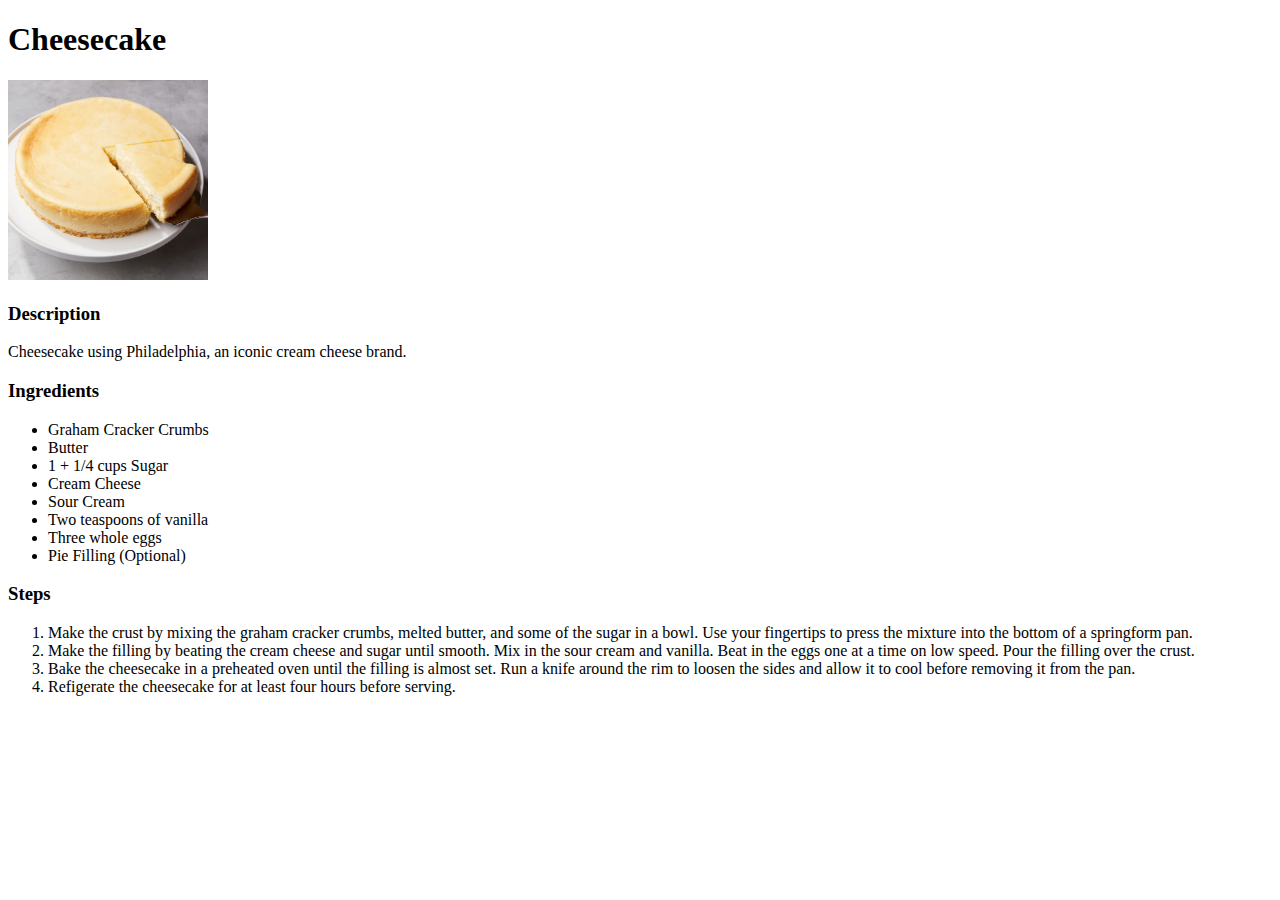
==== recipes/cheesecake.html @ 88689686 "Added cheesecake recipe" ====
<!DOCTYPE html>
<html lang="en">
<head>
  <meta charset="UTF-8">
  <meta name="viewport" content="width=device-width, initial-scale=1.0">
  <title>Odin Recipes - Cheesecake</title>
</head>
<body>
  <h1>Cheesecake</h1>
  <img src="../images/cheesecake.jpg" alt="Cheesecake" width="200" height="200">
  <h3>Description</h3>
  <p>Cheesecake using Philadelphia, an iconic cream cheese brand.</p>
  <h3>Ingredients</h3>
  <ul>
    <li>Graham Cracker Crumbs</li>
    <li>Butter</li>
    <li>1 + 1/4 cups Sugar</li>
    <li>Cream Cheese</li>
    <li>Sour Cream</li>
    <li>Two teaspoons of vanilla</li>
    <li>Three whole eggs</li>
    <li>Pie Filling (Optional)</li>
  </ul>
  <h3>Steps</h3>
  <ol>
    <li>Make the crust by mixing the graham cracker crumbs, melted butter, and some of the sugar in a bowl. Use your fingertips to press the mixture into the bottom of a springform pan.</li>
    <li>Make the filling by beating the cream cheese and sugar until smooth. Mix in the sour cream and vanilla. Beat in the eggs one at a time on low speed. Pour the filling over the crust.</li>
    <li>Bake the cheesecake in a preheated oven until the filling is almost set. Run a knife around the rim to loosen the sides and allow it to cool before removing it from the pan.</li>
    <li>Refigerate the cheesecake for at least four hours before serving.</li>
  </ol>
</body>
</html>
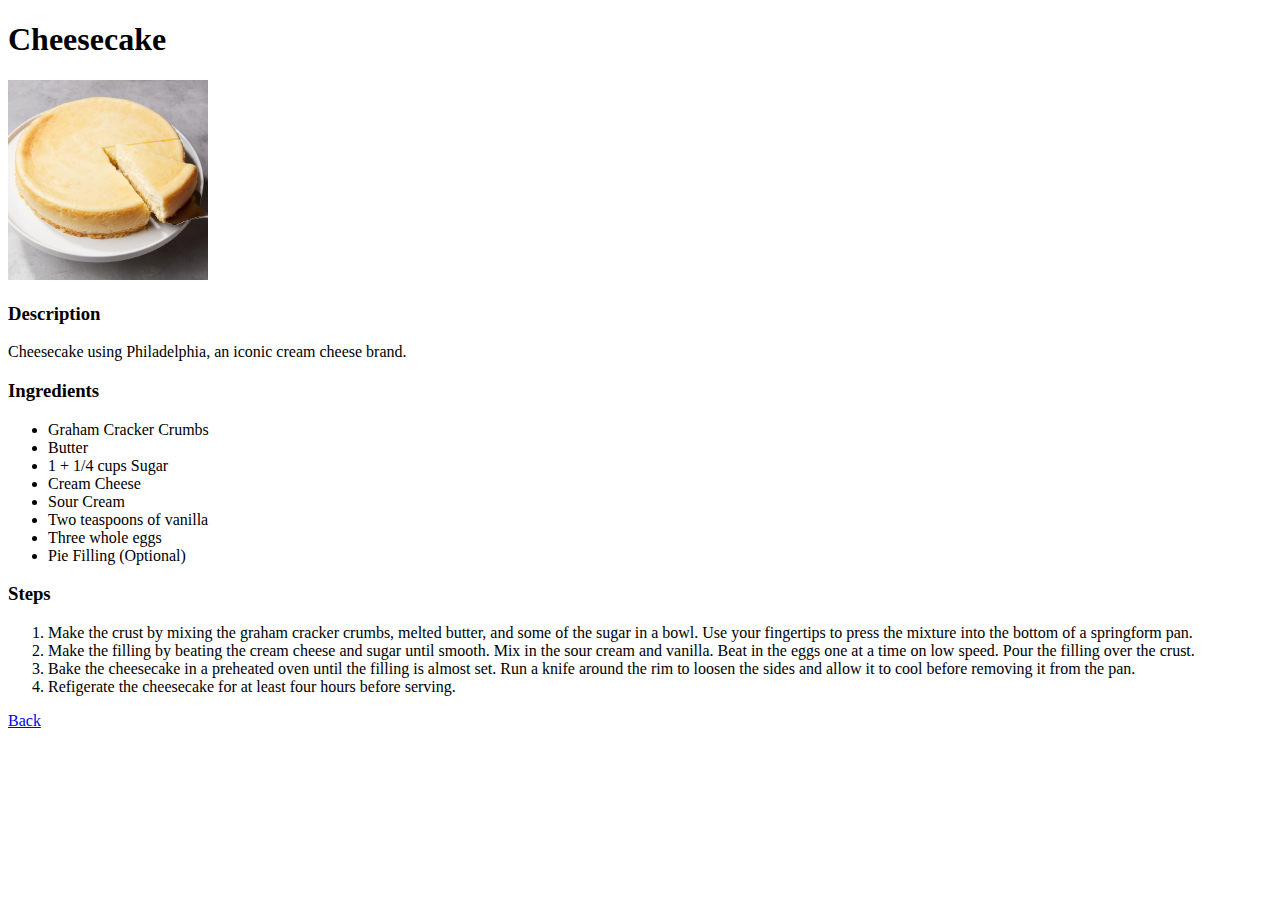
==== commit 96916d96: "Added a Back link from the Cheesecake page" ====
--- a/recipes/cheesecake.html
+++ b/recipes/cheesecake.html
@@ -28,5 +28,6 @@
     <li>Bake the cheesecake in a preheated oven until the filling is almost set. Run a knife around the rim to loosen the sides and allow it to cool before removing it from the pan.</li>
     <li>Refigerate the cheesecake for at least four hours before serving.</li>
   </ol>
+  <a href="../index.html">Back</a>
 </body>
 </html>
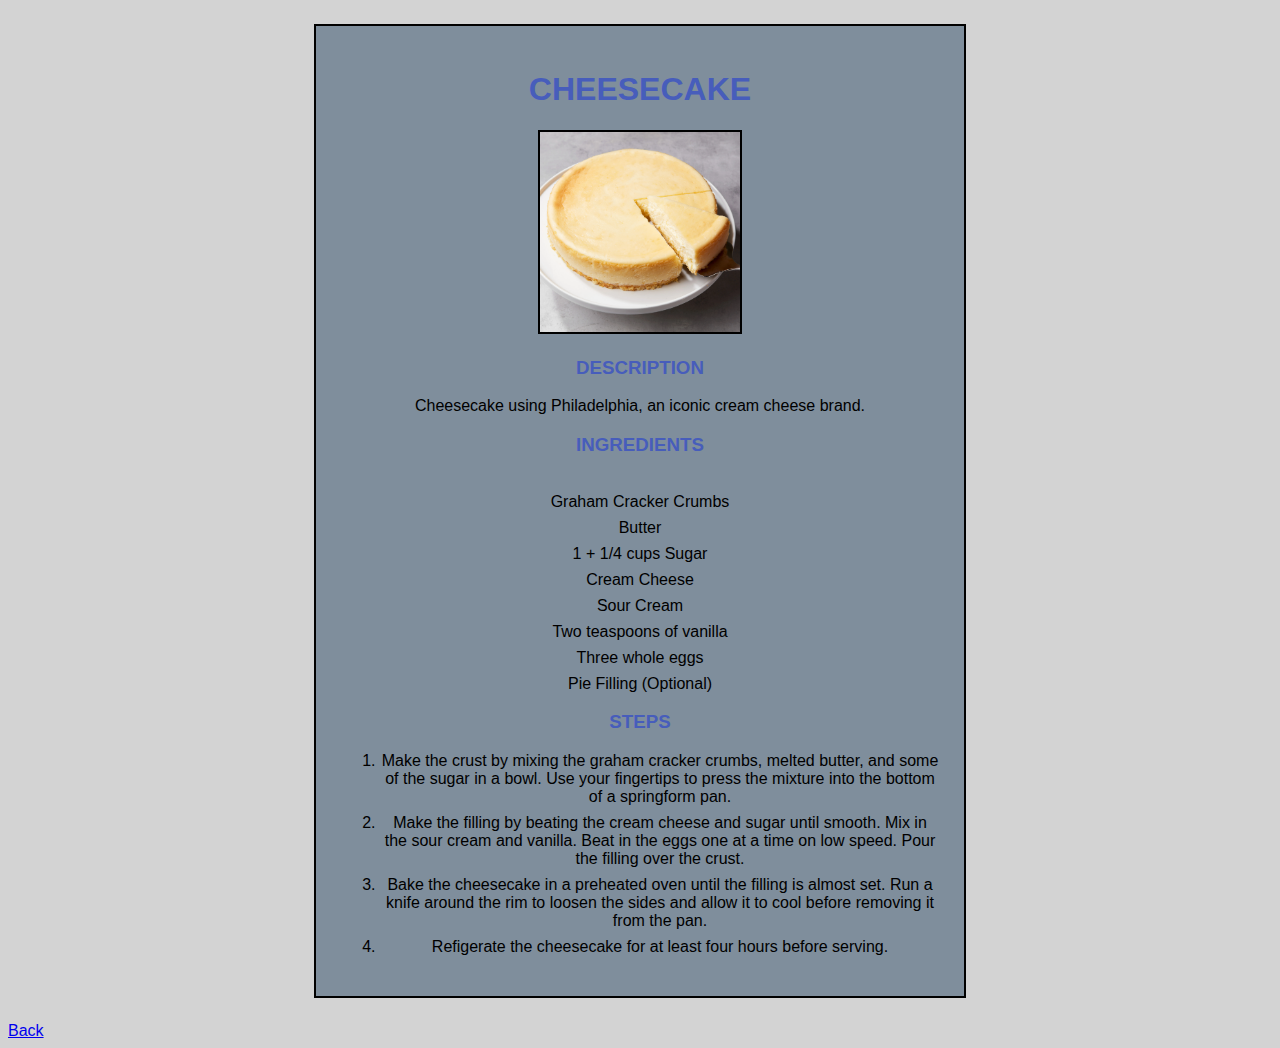
==== commit bfe646b4: "Added styling to Cheesecake recipe" ====
--- a/recipes/cheesecake.html
+++ b/recipes/cheesecake.html
@@ -1,33 +1,42 @@
 <!DOCTYPE html>
 <html lang="en">
+
 <head>
   <meta charset="UTF-8">
   <meta name="viewport" content="width=device-width, initial-scale=1.0">
+  <link rel="stylesheet" href="../styles.css">
   <title>Odin Recipes - Cheesecake</title>
 </head>
+
 <body>
-  <h1>Cheesecake</h1>
-  <img src="../images/cheesecake.jpg" alt="Cheesecake" width="200" height="200">
-  <h3>Description</h3>
-  <p>Cheesecake using Philadelphia, an iconic cream cheese brand.</p>
-  <h3>Ingredients</h3>
-  <ul>
-    <li>Graham Cracker Crumbs</li>
-    <li>Butter</li>
-    <li>1 + 1/4 cups Sugar</li>
-    <li>Cream Cheese</li>
-    <li>Sour Cream</li>
-    <li>Two teaspoons of vanilla</li>
-    <li>Three whole eggs</li>
-    <li>Pie Filling (Optional)</li>
-  </ul>
-  <h3>Steps</h3>
-  <ol>
-    <li>Make the crust by mixing the graham cracker crumbs, melted butter, and some of the sugar in a bowl. Use your fingertips to press the mixture into the bottom of a springform pan.</li>
-    <li>Make the filling by beating the cream cheese and sugar until smooth. Mix in the sour cream and vanilla. Beat in the eggs one at a time on low speed. Pour the filling over the crust.</li>
-    <li>Bake the cheesecake in a preheated oven until the filling is almost set. Run a knife around the rim to loosen the sides and allow it to cool before removing it from the pan.</li>
-    <li>Refigerate the cheesecake for at least four hours before serving.</li>
-  </ol>
+  <div class="recipe-card">
+    <h1>Cheesecake</h1>
+    <img src="../images/cheesecake.jpg" alt="Cheesecake" class="recipe-img" width="200" height="200">
+    <h3>Description</h3>
+    <p>Cheesecake using Philadelphia, an iconic cream cheese brand.</p>
+    <h3>Ingredients</h3>
+    <ul>
+      <li>Graham Cracker Crumbs</li>
+      <li>Butter</li>
+      <li>1 + 1/4 cups Sugar</li>
+      <li>Cream Cheese</li>
+      <li>Sour Cream</li>
+      <li>Two teaspoons of vanilla</li>
+      <li>Three whole eggs</li>
+      <li>Pie Filling (Optional)</li>
+    </ul>
+    <h3>Steps</h3>
+    <ol>
+      <li>Make the crust by mixing the graham cracker crumbs, melted butter, and some of the sugar in a bowl. Use your
+        fingertips to press the mixture into the bottom of a springform pan.</li>
+      <li>Make the filling by beating the cream cheese and sugar until smooth. Mix in the sour cream and vanilla. Beat
+        in the eggs one at a time on low speed. Pour the filling over the crust.</li>
+      <li>Bake the cheesecake in a preheated oven until the filling is almost set. Run a knife around the rim to loosen
+        the sides and allow it to cool before removing it from the pan.</li>
+      <li>Refigerate the cheesecake for at least four hours before serving.</li>
+    </ol>
+  </div>
   <a href="../index.html">Back</a>
 </body>
-</html>
+
+</html>--- a/styles.css
+++ b/styles.css
@@ -0,0 +1,35 @@
+* {
+  font-family: Verdana, Geneva, Tahoma, sans-serif;
+  /* border: 2px dashed red; */
+}
+
+body {
+  background-color: lightgray;
+}
+
+h1, h3 {
+  color: #475dbb;
+  text-transform: uppercase;
+}
+
+li {
+  margin-bottom: 8px;
+}
+
+ul {
+  list-style: none;
+  display: inline;
+}
+
+.recipe-card {
+  width: 600px;
+  text-align: center;
+  border: 2px solid black;
+  margin: 24px auto;
+  padding: 24px;
+  background-color: rgb(127, 142, 156);
+}
+
+.recipe-img {
+  border: 2px solid black;
+}